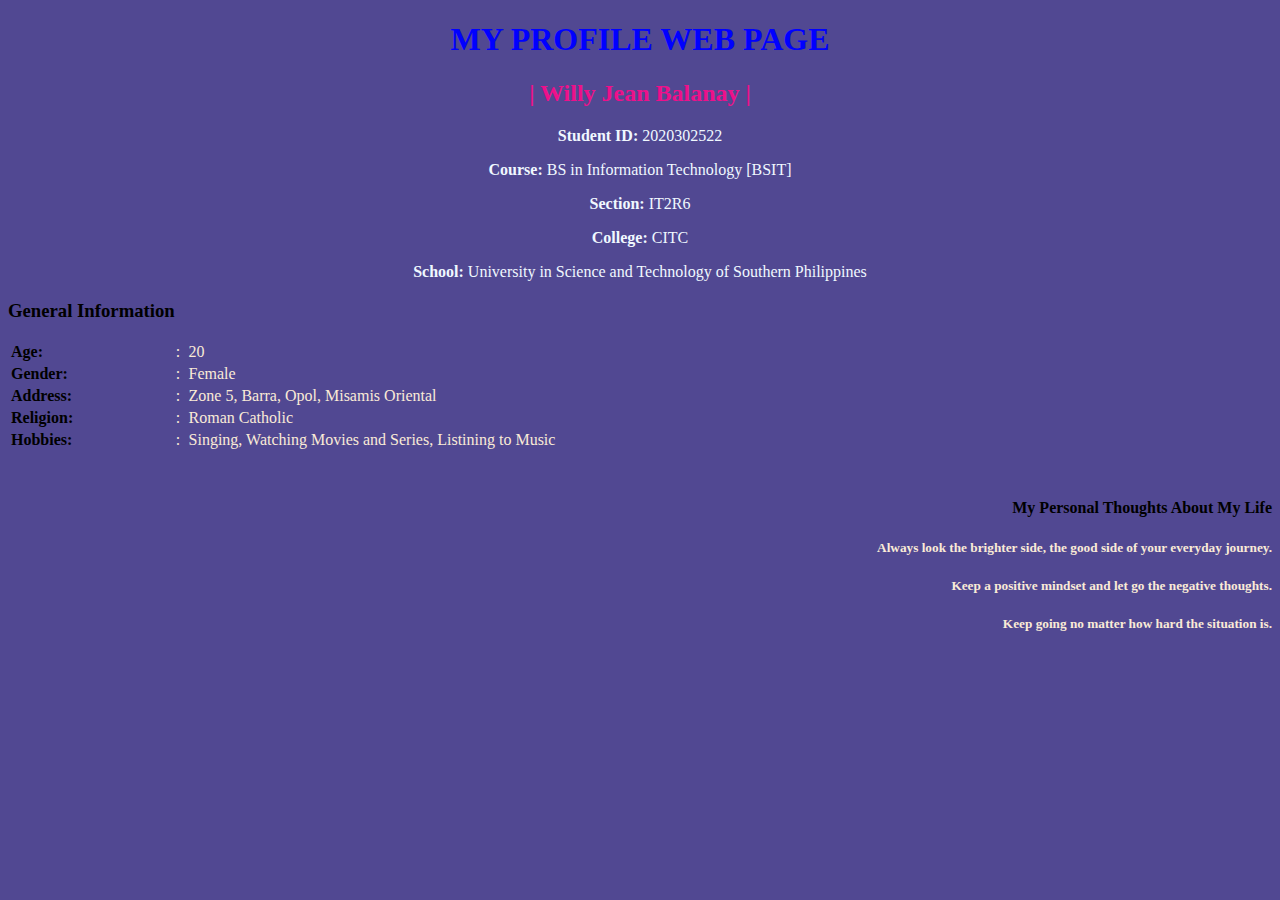
==== index.html @ ed865857 "Update index.html" ====
<!DOCTYPE html>
<html>
<head>
  <link rel="stylesheet" href="style.css">
</head>
<body>
    <h1>MY PROFILE WEB PAGE</h1>
    <h2>|  Willy Jean Balanay  |</h2>
</div>
<div class="card-body">
  <p class="mb-0"><strong class="pr-1">Student ID:    </strong>   2020302522</p>
  <p class="mb-0"><strong class="pr-1">Course:    </strong>   BS in Information Technology [BSIT]</p>
  <p class="mb-0"><strong class="pr-1">Section:   </strong>   IT2R6</p>
  <p class="mb-0"><strong class="pr-1">College:   </strong>   CITC</p>
  <p class="mb-0"><strong class="pr-1">School:    </strong>   University in Science and Technology of Southern Philippines</p>
</div>
</div>
</div>
<div class="col-lg-8">
<div class="card shadow-sm">
<div class="card-header bg-transparent border-0">
  <h3 class="mb-0"><i class="far fa-clone pr-1"></i>General Information</h3>
</div>
<div class="card-body pt-0">
  <table class="table table-bordered">
    <tr>
      <th width="30%">Age: </th>
      <td width="2%">:</td>
      <td>20</td>
    </tr>
    <tr>
      <th width="30%">Gender: </th>
      <td width="2%">:</td>
      <td>Female</td>
    </tr>
    <tr>
      <th width="30%">Address: </th>
      <td width="2%">:</td>
      <td>Zone 5, Barra, Opol, Misamis Oriental</td>
    </tr>
    <tr>
      <th width="30%">Religion: </th>
      <td width="2%">:</td>
      <td>Roman Catholic</td>
    </tr>
    <tr>
      <th width="30%">Hobbies: </th>
      <td width="2%">:</td>
      <td> Singing, Watching Movies and Series, Listining to Music </td>
    </tr>
  </table>
</div>
</div>
<div style="height: 26px"></div>
<div class="card shadow-sm">
  <div class="card-header bg-transparent border-0">
    <h4 class="mb-0"><i class="far fa-clone pr-1"></i>My Personal Thoughts About My Life</h4>
  </div>
  <div class="card-body pt-0">
      <h5> Always look the brighter side, the good side of your everyday journey. </h5>
      <h5> Keep a positive mindset and let go the negative thoughts. </h5>
      <h5> Keep going no matter how hard the situation is. </h5>
</body>
</html>
---- style.css ----
body {
    background-color: rgb(81, 72, 146);
    border-image: round;
}
h1 {
    color:blue; 
    text-align: center; 
}
h2 {
    color:rgb(238, 16, 138);
    text-align: center; 
}
h3 {
    color: black;
    text-align: left; 
}
h4 {
    color:black;
    text-align: right;
}
h5 {
    color:antiquewhite;
    text-align: right;
}
p {
    color: aliceblue;
    text-align: center; 
}
th {
    color:black;
    text-align: left; 
}
td {
    color:antiquewhite;
    text-align: left; 
}
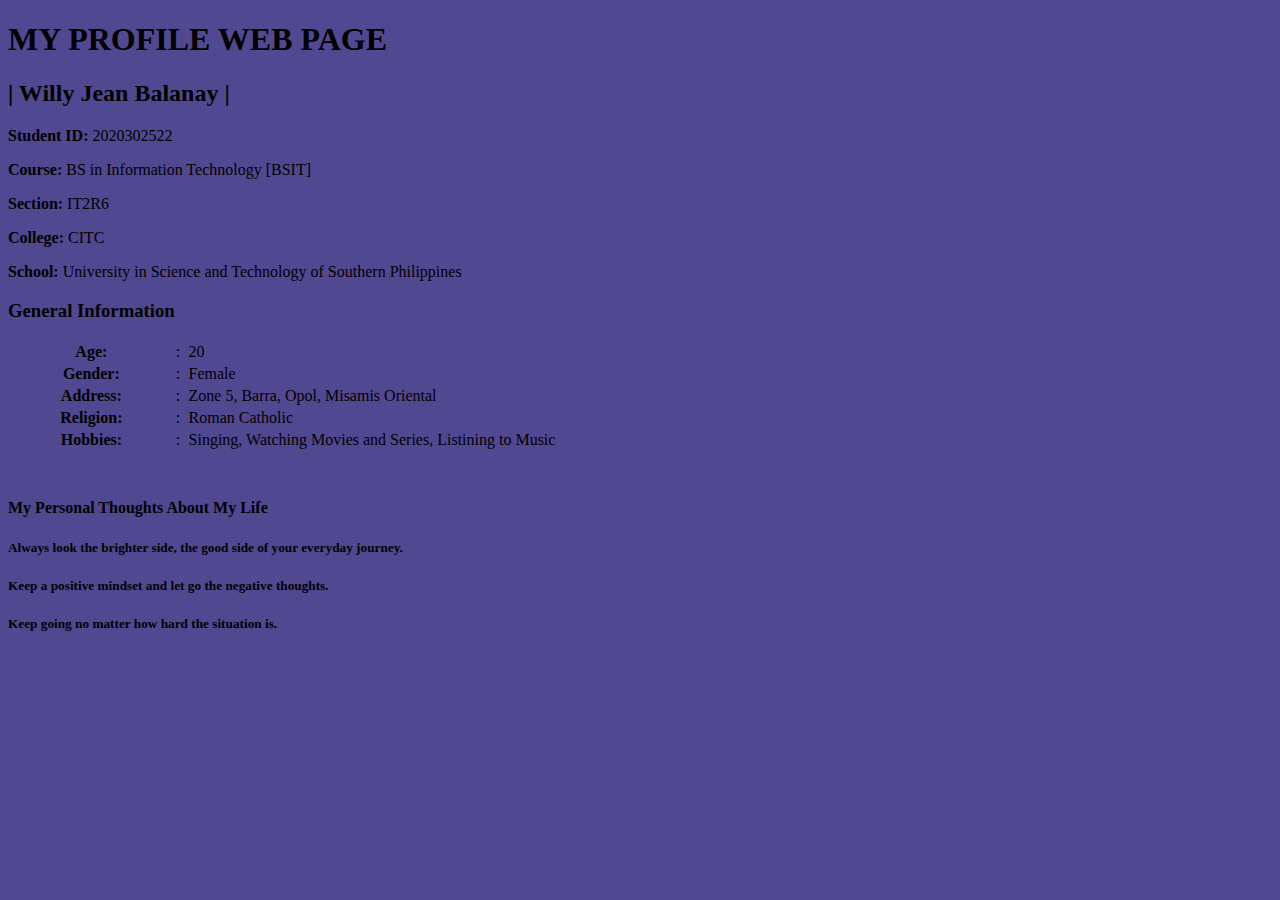
==== commit f07c7957: "Update index.html" ====
--- a/index.html
+++ b/index.html
@@ -4,6 +4,7 @@
   <link rel="stylesheet" href="style.css">
 </head>
 <body>
+<div id="styledimg">
     <h1>MY PROFILE WEB PAGE</h1>
     <h2>|  Willy Jean Balanay  |</h2>
 </div>
--- a/style.css
+++ b/style.css
@@ -1,7 +1,13 @@
 body {
     background-color: rgb(81, 72, 146);
-    border-image: round;
 }
+styledimg {
+    background-image: url(".1598537929143.jpg");
+    border: 1px solid #ddd;
+    border-radius: 4px;
+    padding: 5px;
+    width: 150px;
+    style= "width: 150px"
 h1 {
     color:blue; 
     text-align: center; 
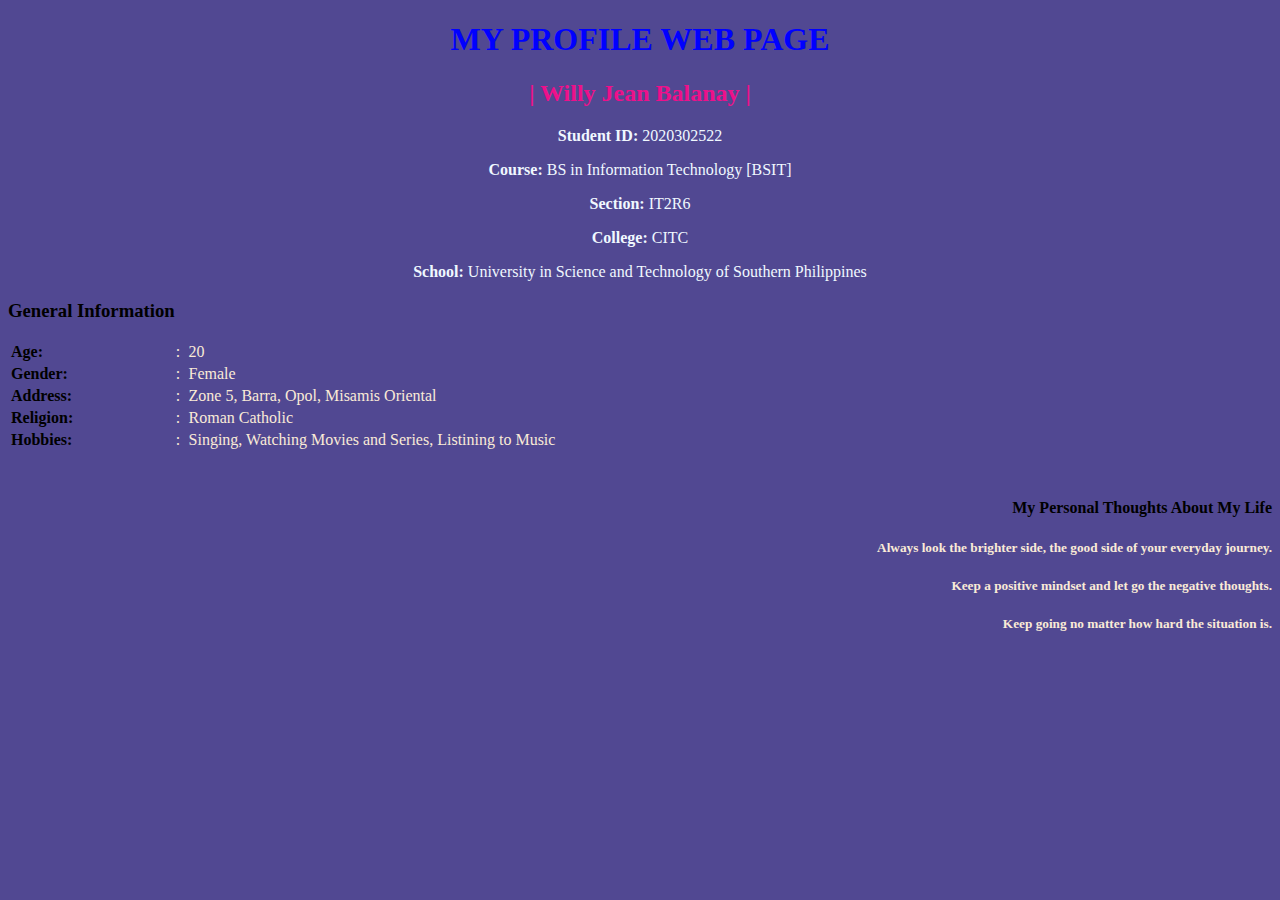
==== commit ca267793: "Update index.html" ====
--- a/index.html
+++ b/index.html
@@ -4,7 +4,12 @@
   <link rel="stylesheet" href="style.css">
 </head>
 <body>
-<div id="styledimg">
+    <div class="container">
+    <div class="row">
+    <div class="col-lg-4">
+    <div class="card shadow-sm">
+    <div class="position-center">
+    <div class="card-header bg-transparent text-center">
     <h1>MY PROFILE WEB PAGE</h1>
     <h2>|  Willy Jean Balanay  |</h2>
 </div>
@@ -52,6 +57,8 @@
   </table>
 </div>
 </div>
+<div id="styledimg">
+</div>
 <div style="height: 26px"></div>
 <div class="card shadow-sm">
   <div class="card-header bg-transparent border-0">
--- a/style.css
+++ b/style.css
@@ -8,6 +8,7 @@
     padding: 5px;
     width: 150px;
     style= "width: 150px"
+}
 h1 {
     color:blue; 
     text-align: center; 
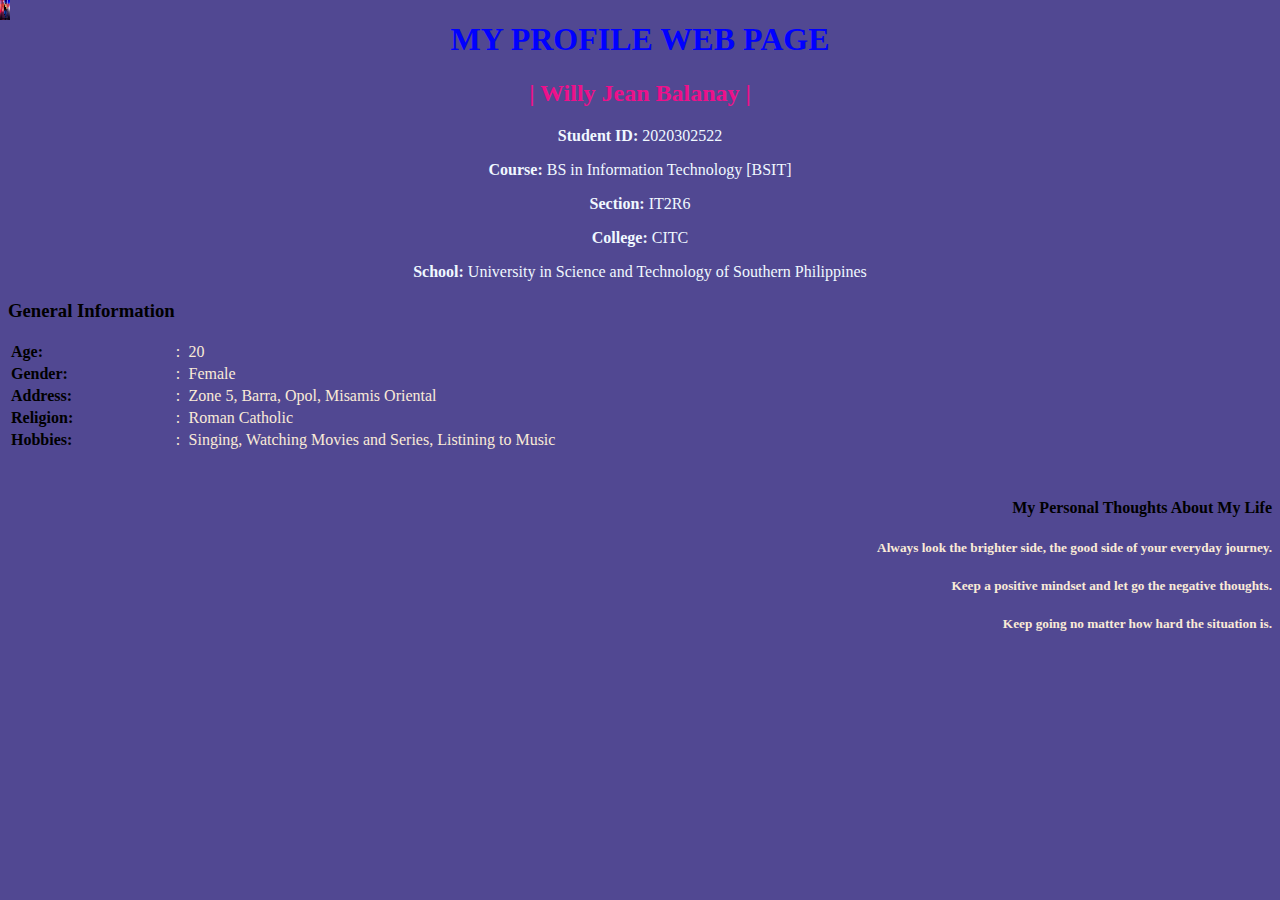
==== commit ffad6392: "Update index.html" ====
--- a/index.html
+++ b/index.html
@@ -57,8 +57,6 @@
   </table>
 </div>
 </div>
-<div id="styledimg">
-</div>
 <div style="height: 26px"></div>
 <div class="card shadow-sm">
   <div class="card-header bg-transparent border-0">
--- a/style.css
+++ b/style.css
@@ -1,13 +1,8 @@
 body {
+    background-image: url("./1598537929143.jpg");
+    background-repeat: no-repeat;
+    background-size: 10px 20px;
     background-color: rgb(81, 72, 146);
-}
-styledimg {
-    background-image: url(".1598537929143.jpg");
-    border: 1px solid #ddd;
-    border-radius: 4px;
-    padding: 5px;
-    width: 150px;
-    style= "width: 150px"
 }
 h1 {
     color:blue; 
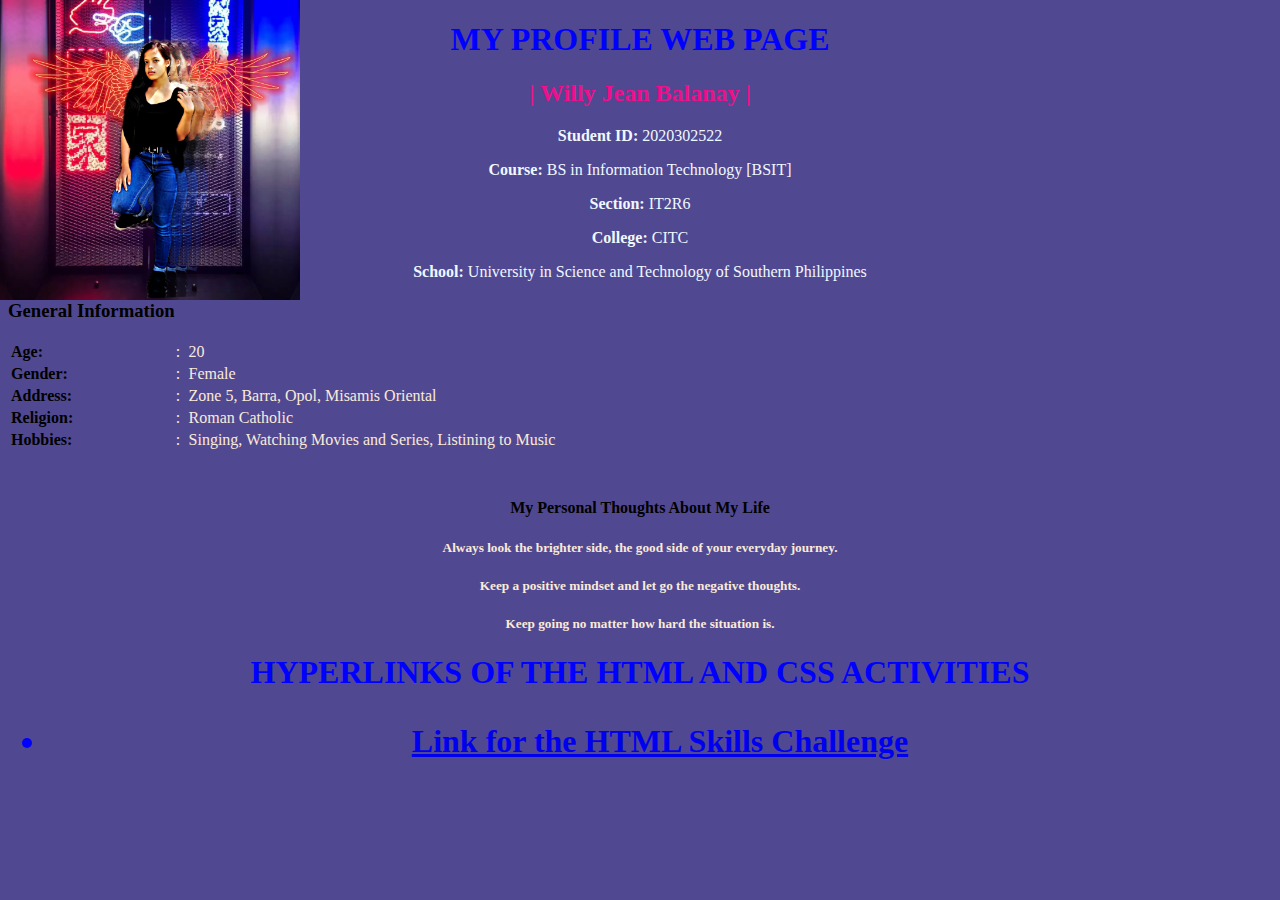
==== commit bc5b9447: "Update index.html" ====
--- a/index.html
+++ b/index.html
@@ -66,5 +66,10 @@
       <h5> Always look the brighter side, the good side of your everyday journey. </h5>
       <h5> Keep a positive mindset and let go the negative thoughts. </h5>
       <h5> Keep going no matter how hard the situation is. </h5>
+    
+      <h1> HYPERLINKS OF THE HTML AND CSS ACTIVITIES <h1>
+      <ul>
+        <li><a href="onlinecv.html"> Link for the HTML Skills Challenge</a></li>
+      </ul>
 </body>
 </html> 
--- a/style.css
+++ b/style.css
@@ -1,7 +1,7 @@
 body {
     background-image: url("./1598537929143.jpg");
     background-repeat: no-repeat;
-    background-size: 10px 20px;
+    background-size: 300px 300px;
     background-color: rgb(81, 72, 146);
 }
 h1 {
@@ -18,11 +18,11 @@
 }
 h4 {
     color:black;
-    text-align: right;
+    text-align: center;
 }
 h5 {
     color:antiquewhite;
-    text-align: right;
+    text-align: center;
 }
 p {
     color: aliceblue;
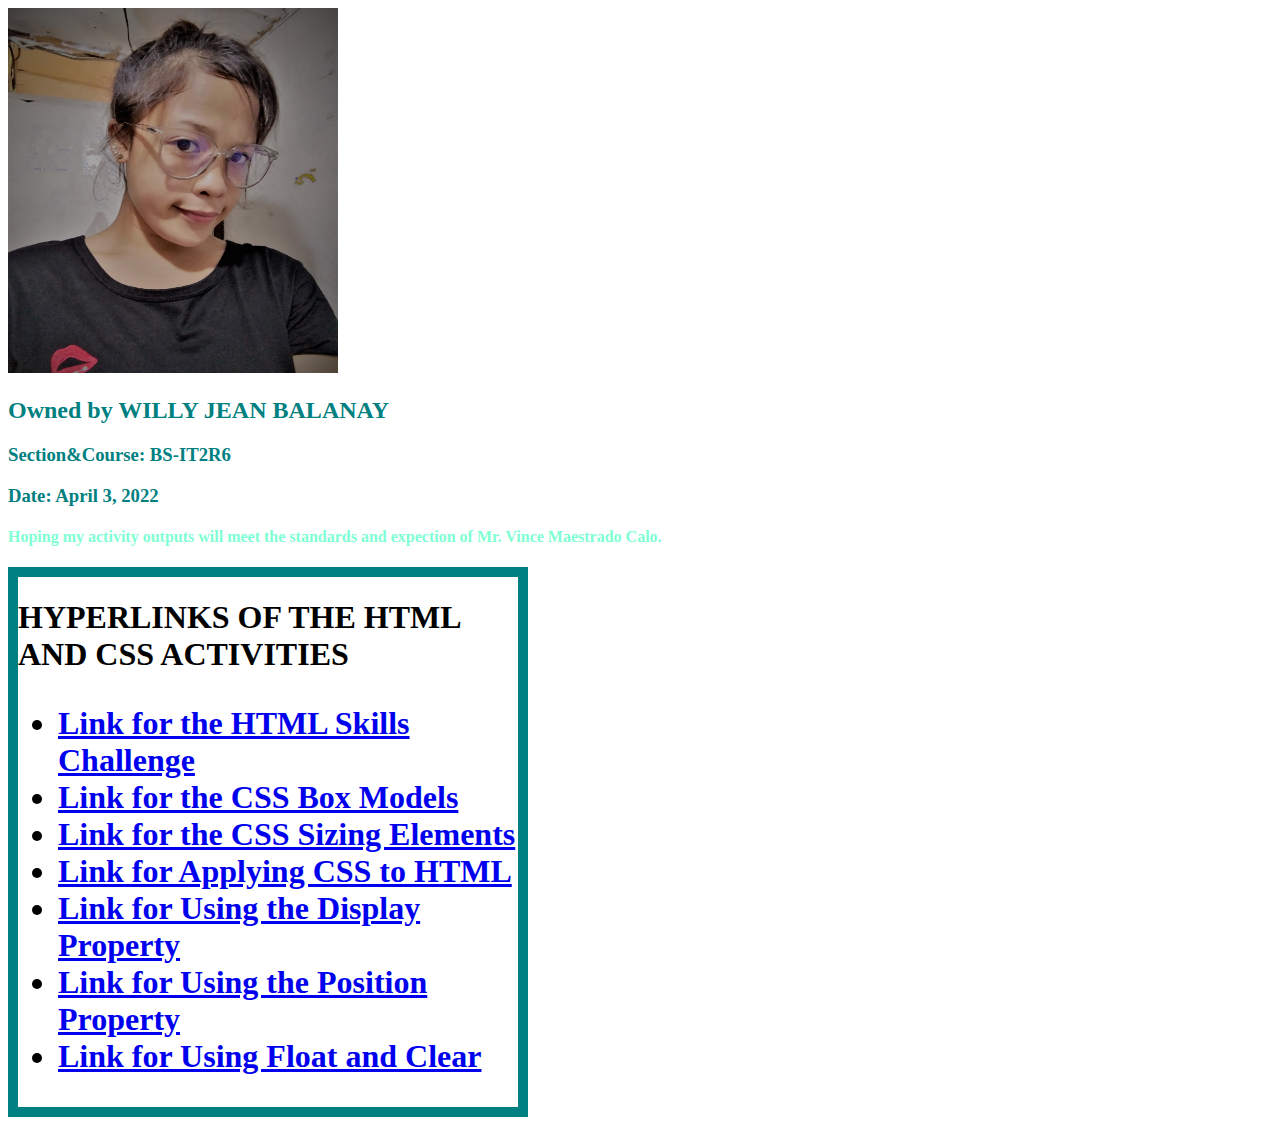
==== commit 2d206bfc: "add files" ====
--- a/index.html
+++ b/index.html
@@ -1,75 +1,36 @@
-<!DOCTYPE html>
-<html>
-<head>
-  <link rel="stylesheet" href="style.css">
-</head>
-<body>
-    <div class="container">
-    <div class="row">
-    <div class="col-lg-4">
-    <div class="card shadow-sm">
-    <div class="position-center">
-    <div class="card-header bg-transparent text-center">
-    <h1>MY PROFILE WEB PAGE</h1>
-    <h2>|  Willy Jean Balanay  |</h2>
-</div>
-<div class="card-body">
-  <p class="mb-0"><strong class="pr-1">Student ID:    </strong>   2020302522</p>
-  <p class="mb-0"><strong class="pr-1">Course:    </strong>   BS in Information Technology [BSIT]</p>
-  <p class="mb-0"><strong class="pr-1">Section:   </strong>   IT2R6</p>
-  <p class="mb-0"><strong class="pr-1">College:   </strong>   CITC</p>
-  <p class="mb-0"><strong class="pr-1">School:    </strong>   University in Science and Technology of Southern Philippines</p>
-</div>
-</div>
-</div>
-<div class="col-lg-8">
-<div class="card shadow-sm">
-<div class="card-header bg-transparent border-0">
-  <h3 class="mb-0"><i class="far fa-clone pr-1"></i>General Information</h3>
-</div>
-<div class="card-body pt-0">
-  <table class="table table-bordered">
-    <tr>
-      <th width="30%">Age: </th>
-      <td width="2%">:</td>
-      <td>20</td>
-    </tr>
-    <tr>
-      <th width="30%">Gender: </th>
-      <td width="2%">:</td>
-      <td>Female</td>
-    </tr>
-    <tr>
-      <th width="30%">Address: </th>
-      <td width="2%">:</td>
-      <td>Zone 5, Barra, Opol, Misamis Oriental</td>
-    </tr>
-    <tr>
-      <th width="30%">Religion: </th>
-      <td width="2%">:</td>
-      <td>Roman Catholic</td>
-    </tr>
-    <tr>
-      <th width="30%">Hobbies: </th>
-      <td width="2%">:</td>
-      <td> Singing, Watching Movies and Series, Listining to Music </td>
-    </tr>
-  </table>
-</div>
-</div>
-<div style="height: 26px"></div>
-<div class="card shadow-sm">
-  <div class="card-header bg-transparent border-0">
-    <h4 class="mb-0"><i class="far fa-clone pr-1"></i>My Personal Thoughts About My Life</h4>
-  </div>
-  <div class="card-body pt-0">
-      <h5> Always look the brighter side, the good side of your everyday journey. </h5>
-      <h5> Keep a positive mindset and let go the negative thoughts. </h5>
-      <h5> Keep going no matter how hard the situation is. </h5>
-    
-      <h1> HYPERLINKS OF THE HTML AND CSS ACTIVITIES <h1>
-      <ul>
-        <li><a href="onlinecv.html"> Link for the HTML Skills Challenge</a></li>
-      </ul>
-</body>
-</html> 
+<!DOCTYPE html>
+<html>
+<head>
+  <style type = "text/css" media = "all">
+    .box1 {
+        border: 10px solid teal;
+        float: none;
+        clear: right;
+        min-height: 200px;
+        width:500px;
+    }
+    </style> 
+</head>
+<body>
+  <div class="myself">
+    <img src="myself.jpg" alt = "|Myself and I|" width="330" height="365">
+    <h2 style="color:teal">Owned by WILLY JEAN BALANAY</h2>
+    <h3 style="color:teal">Section&Course:  BS-IT2R6</h3>
+    <h3 style="color:teal">Date: April 3, 2022</h3>
+
+    <h4 style="color:aquamarine">  Hoping my activity outputs will meet the standards and expection of Mr. Vince Maestrado Calo.</h4>
+</div>
+  <div class ="box box1">
+	<h1> HYPERLINKS OF THE HTML AND CSS ACTIVITIES <h1>
+      <ul>
+        <li><a href="onlinecv.html"> Link for the HTML Skills Challenge</a></li>
+        <li><a href="css-box-models.html">Link for the CSS Box Models</a></li>
+        <li><a href="css-sizing.html">Link for the CSS Sizing Elements</a></li>
+        <li><a href="apply-css.html">Link for Applying CSS to HTML</a></li>
+        <li><a href="css-display.html">Link for Using the Display Property</a></li>
+        <li><a href="css-position.html">Link for Using the Position Property</a></li>
+        <li><a href="css-float.html">Link for Using Float and Clear</a></li>
+      </ul>
+    </div>
+</body>
+</html>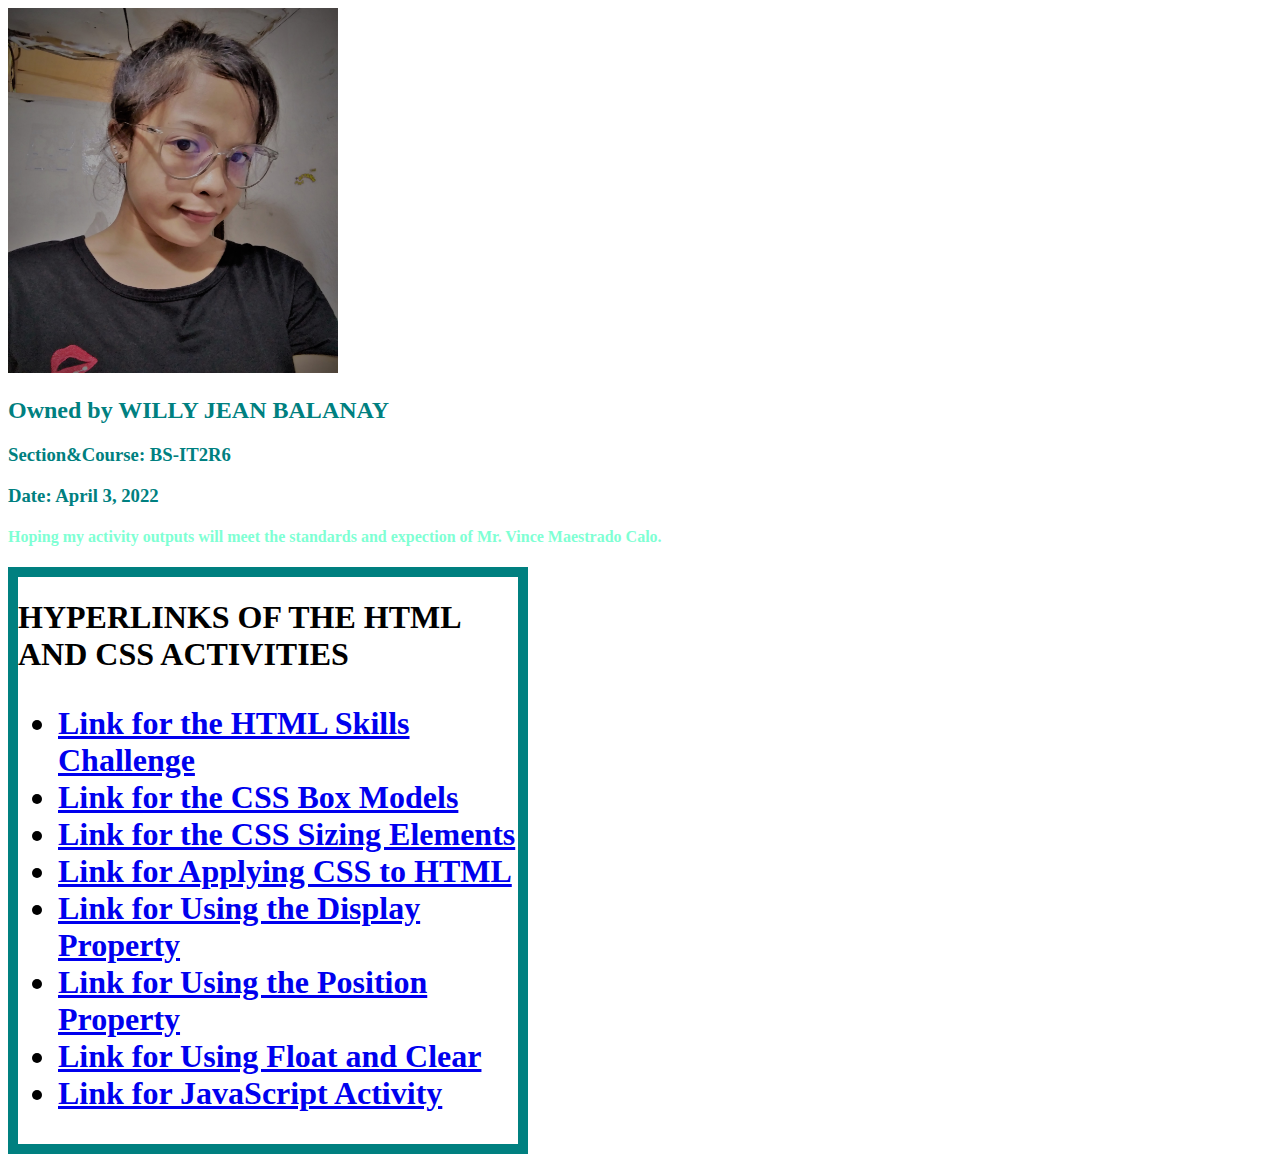
==== commit b9da1640: "Update index.html" ====
--- a/index.html
+++ b/index.html
@@ -30,7 +30,8 @@
         <li><a href="css-display.html">Link for Using the Display Property</a></li>
         <li><a href="css-position.html">Link for Using the Position Property</a></li>
         <li><a href="css-float.html">Link for Using Float and Clear</a></li>
+	<li><a href="js-collapse.html">Link for JavaScript Activity</a></li>
       </ul>
     </div>
 </body>
-</html>+</html>
